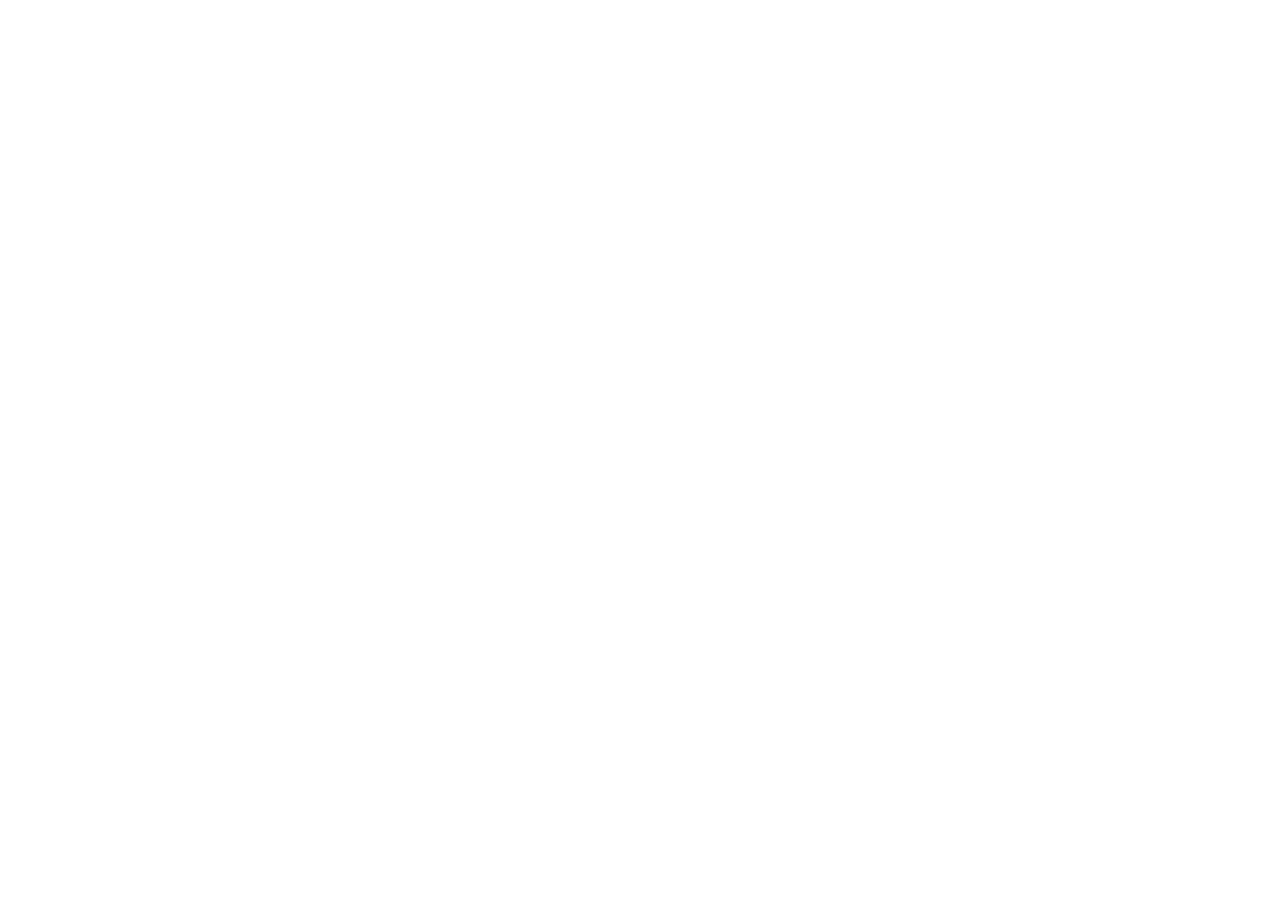
==== asynchrnousjs/async.html @ d3b5e8c1 "save js files" ====
<html lang="en">
  <head>
    <meta charset="UTF-8" />
    <meta http-equiv="X-UA-Compatible" content="IE=edge" />
    <meta name="viewport" content="width=device-width, initial-scale=1.0" />
    <title>Document</title>
  </head>
  <body>
    <script src="async.js"></script>
  </body>
</html>
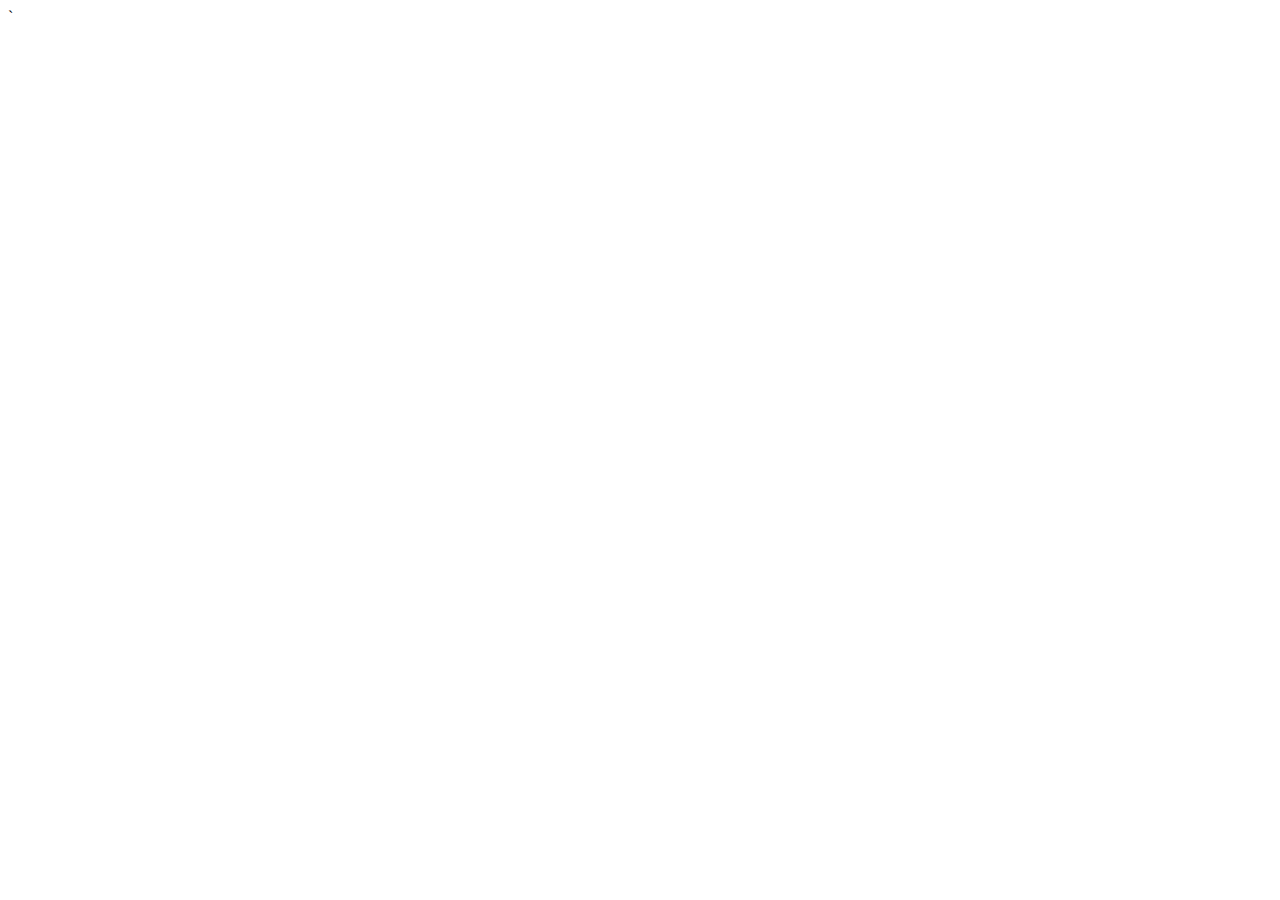
==== commit 9a7235de: "second commit" ====
--- a/asynchrnousjs/async.html
+++ b/asynchrnousjs/async.html
@@ -1,4 +1,4 @@
-<html lang="en">
+<html lang="en">`
   <head>
     <meta charset="UTF-8" />
     <meta http-equiv="X-UA-Compatible" content="IE=edge" />
@@ -8,4 +8,4 @@
   <body>
     <script src="async.js"></script>
   </body>
-</html>
+</html